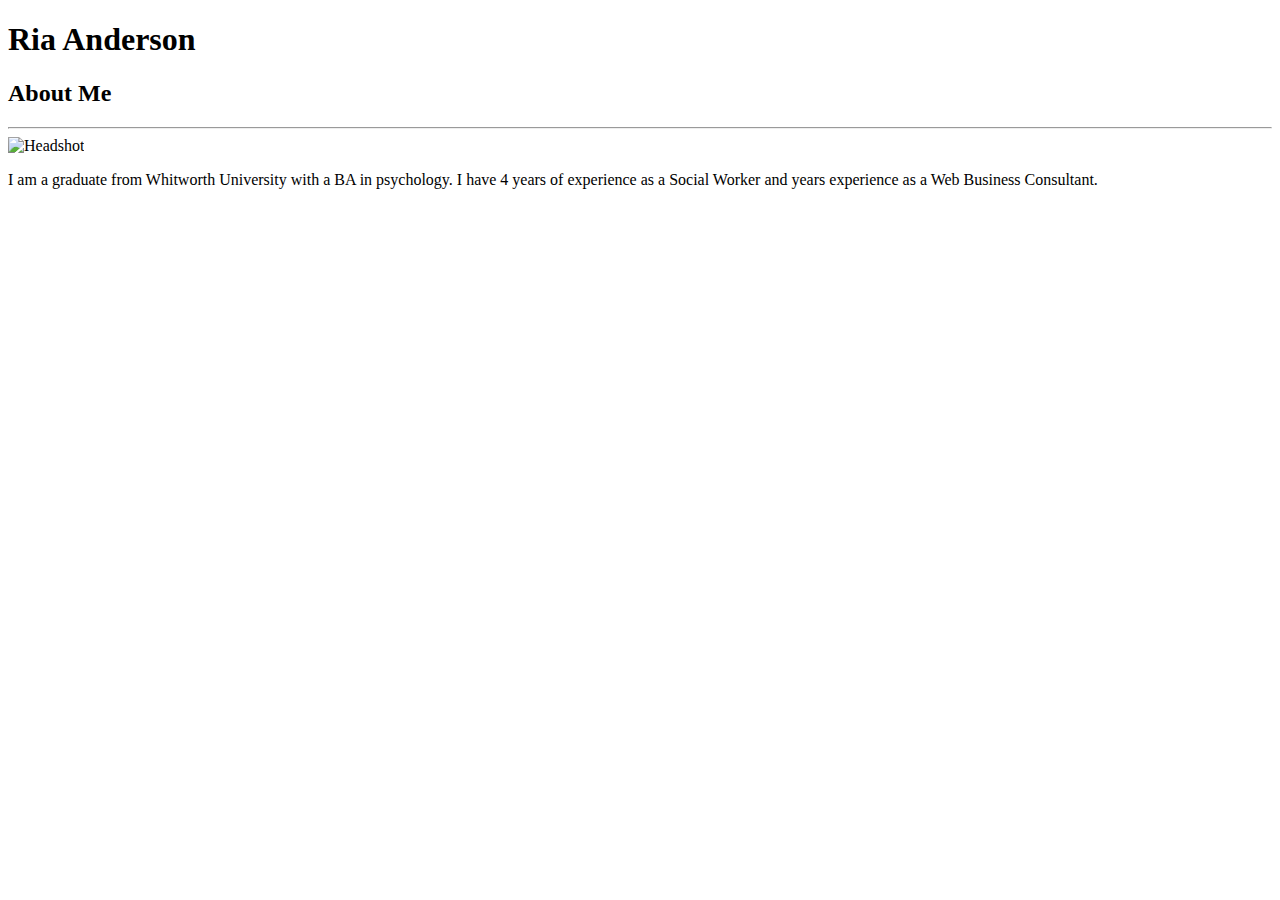
==== index.html @ 0d362772 "Added css folder and css file. Linked css to HTML." ====
<!DOCTYPE html>
<html lang="en">

  <head>
    <meta charset="UTF-8" />

    <link rel="stylesheet" type="text/css" href="css\style.css">

    <title>Ria Anderson</title>
  </head>

<body>

    <h1>Ria Anderson</h1>

    <h2>About Me</h2>

    <hr>

    <img 
    src="Images\Headshot19.PNG"
    alt="Headshot"
    height= 200
    width= 200
    />

    <p>I am a graduate from Whitworth University with a BA in psychology. I have 4 years of experience as a Social Worker and years experience as a Web Business Consultant.</p>

</body>
</html>
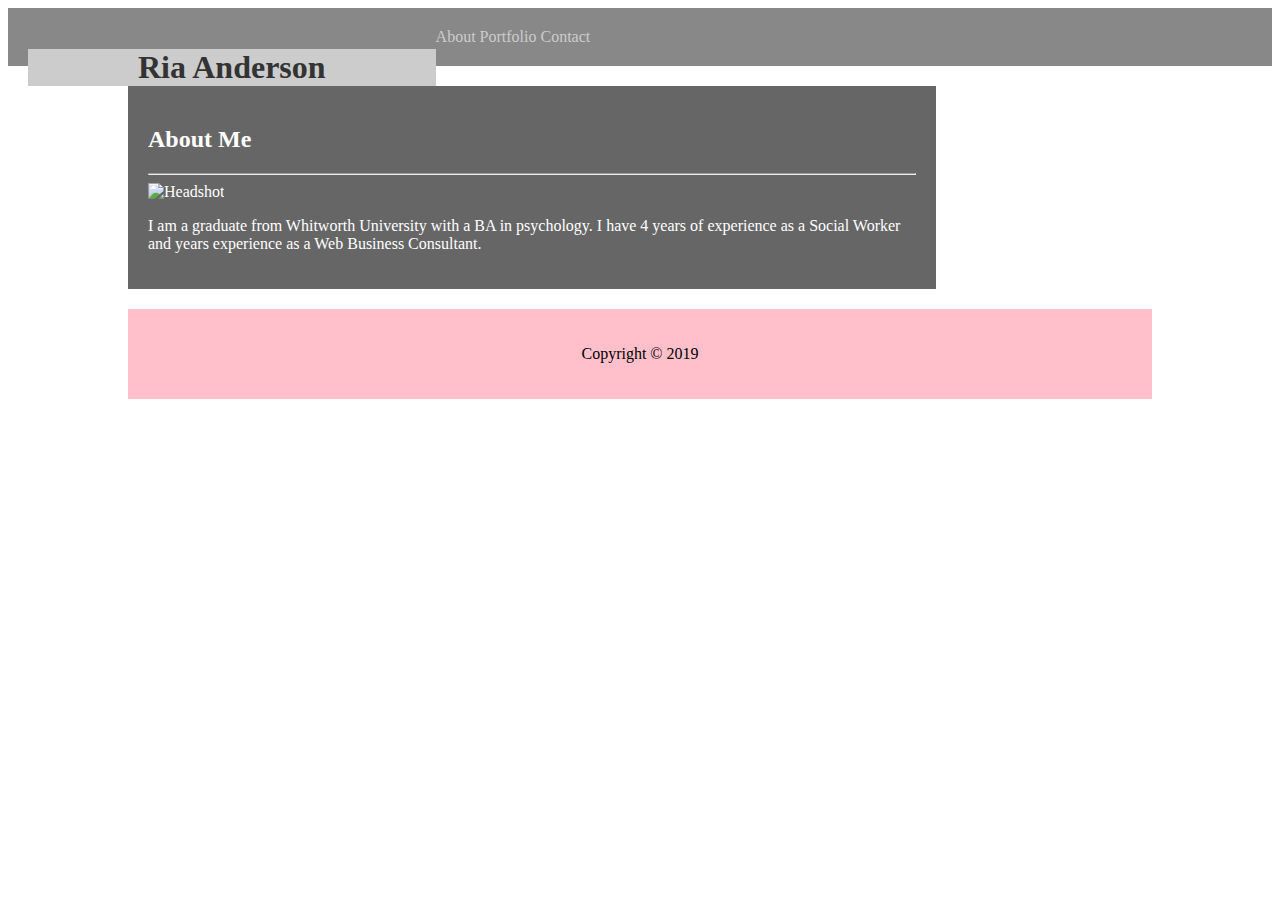
==== commit ae7501e3: "Adding CSS" ====
--- a/index.html
+++ b/index.html
@@ -4,27 +4,52 @@
   <head>
     <meta charset="UTF-8" />
 
-    <link rel="stylesheet" type="text/css" href="css\style.css">
+    <link rel="stylesheet" type="text/css" href="css/style.css">
 
     <title>Ria Anderson</title>
   </head>
 
 <body>
+    
+    <header>
 
-    <h1>Ria Anderson</h1>
+        <h1><center>Ria Anderson</center></h1>
 
-    <h2>About Me</h2>
+        <nav>
+            About
+            Portfolio
+         Contact
+        </nav>
 
-    <hr>
+    </header>
 
-    <img 
-    src="Images\Headshot19.PNG"
-    alt="Headshot"
-    height= 200
-    width= 200
-    />
+    <div class="container">
+        
+        <section id="about">
 
-    <p>I am a graduate from Whitworth University with a BA in psychology. I have 4 years of experience as a Social Worker and years experience as a Web Business Consultant.</p>
+            <h2>About Me</h2>
+
+            <hr>
+
+            <img 
+            src="Images/Headshot19.PNG"
+            alt="Headshot"
+            height= 200
+            width= 200
+            />
+
+            <p>I am a graduate from Whitworth University with a BA in psychology. I have 4 years of experience as a Social Worker and years experience as a Web Business Consultant.</p>
+
+        </section>
+
+        <footer>
+
+            <center><p>Copyright © 2019</p></center>
+
+        </footer>
+
+    </div>
 
 </body>
+
 </html>--- a/css/style.css
+++ b/css/style.css
@@ -0,0 +1,40 @@
+
+header {
+    padding: 20px;
+    margin-bottom: 20px;
+    Float: center;
+    width: auto;
+    color: #ccc;
+    background: #888;
+}
+
+
+
+h1 {
+    Float: left;
+    width: 33.3%;
+    color: #333;
+    background: #ccc;
+  }
+
+.container {
+  width: 1024px;
+  margin: 0 auto;
+}  
+
+#about {
+    padding: 20px;
+    margin-bottom: 20px;
+    float: center;
+    width: 75%;
+    color: white;
+    background: #666;
+    }
+
+footer {
+    padding: 20px;
+    clear: both;
+    color: black;
+    background: pink;
+}
+
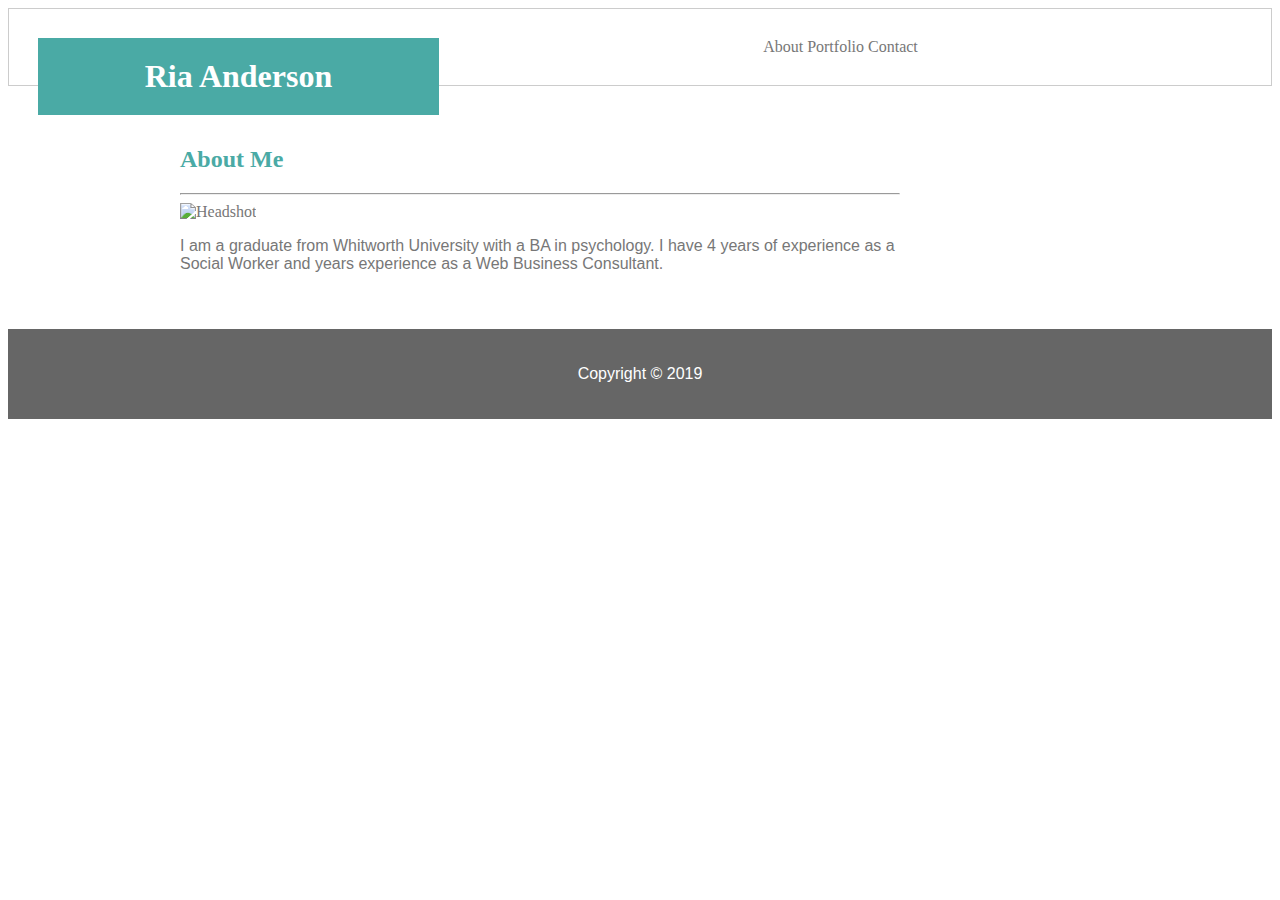
==== commit 577989ad: "added padding to header" ====
--- a/index.html
+++ b/index.html
@@ -11,21 +11,21 @@
 
 <body>
     
-    <header>
+        <header>
 
-        <h1><center>Ria Anderson</center></h1>
+            <h1 class="center">Ria Anderson</h1>
 
-        <nav>
-            About
-            Portfolio
-         Contact
-        </nav>
+            <nav>
+                About
+                Portfolio
+                Contact
+            </nav>
 
-    </header>
+        </header>
 
     <div class="container">
-        
-        <section id="about">
+
+        <article id="about">
 
             <h2>About Me</h2>
 
@@ -40,15 +40,17 @@
 
             <p>I am a graduate from Whitworth University with a BA in psychology. I have 4 years of experience as a Social Worker and years experience as a Web Business Consultant.</p>
 
-        </section>
-
-        <footer>
-
-            <center><p>Copyright © 2019</p></center>
-
-        </footer>
+        </article>
 
     </div>
+
+    <footer>
+
+        <center><p>Copyright © 2019</p></center>
+
+    </footer>
+
+    
 
 </body>
 
--- a/css/style.css
+++ b/css/style.css
@@ -1,24 +1,40 @@
-
 header {
-    padding: 20px;
+    padding: 29px;
     margin-bottom: 20px;
     Float: center;
     width: auto;
-    color: #ccc;
-    background: #888;
+    color: #777;
+    background: #fff;
+    border: 1px solid #ccc;
+    text-align: center;
 }
 
-
+.nameNav {
+    margin: 0 auto;
+}
 
 h1 {
+    padding: 20px 0;
+    margin: 0;
+    margin-bottom: 20px;
     Float: left;
     width: 33.3%;
-    color: #333;
-    background: #ccc;
+    color: #ffffff;
+    background: #4aaaa5;
+    font-family: 'Georgia', Times, Times New Roman, serif;
   }
 
+.center {
+    text-align: center;
+}
+
+h2 {
+    color: #4aaaa5;
+    font-family: 'Georgia', Times, Times New Roman, serif;
+}   
+
 .container {
-  width: 1024px;
+  width: 960px;
   margin: 0 auto;
 }  
 
@@ -27,14 +43,20 @@
     margin-bottom: 20px;
     float: center;
     width: 75%;
-    color: white;
-    background: #666;
+    color: #777;
+    background: #fff;
     }
 
 footer {
     padding: 20px;
     clear: both;
-    color: black;
-    background: pink;
+    margin-bottom: 20px;
+    Float: center;
+    width: auto;
+    color: #fff;
+    background: #666;
 }
 
+p {
+    font-family: 'Arial', 'Helvetica Neue', Helvetica, sans-serif;
+}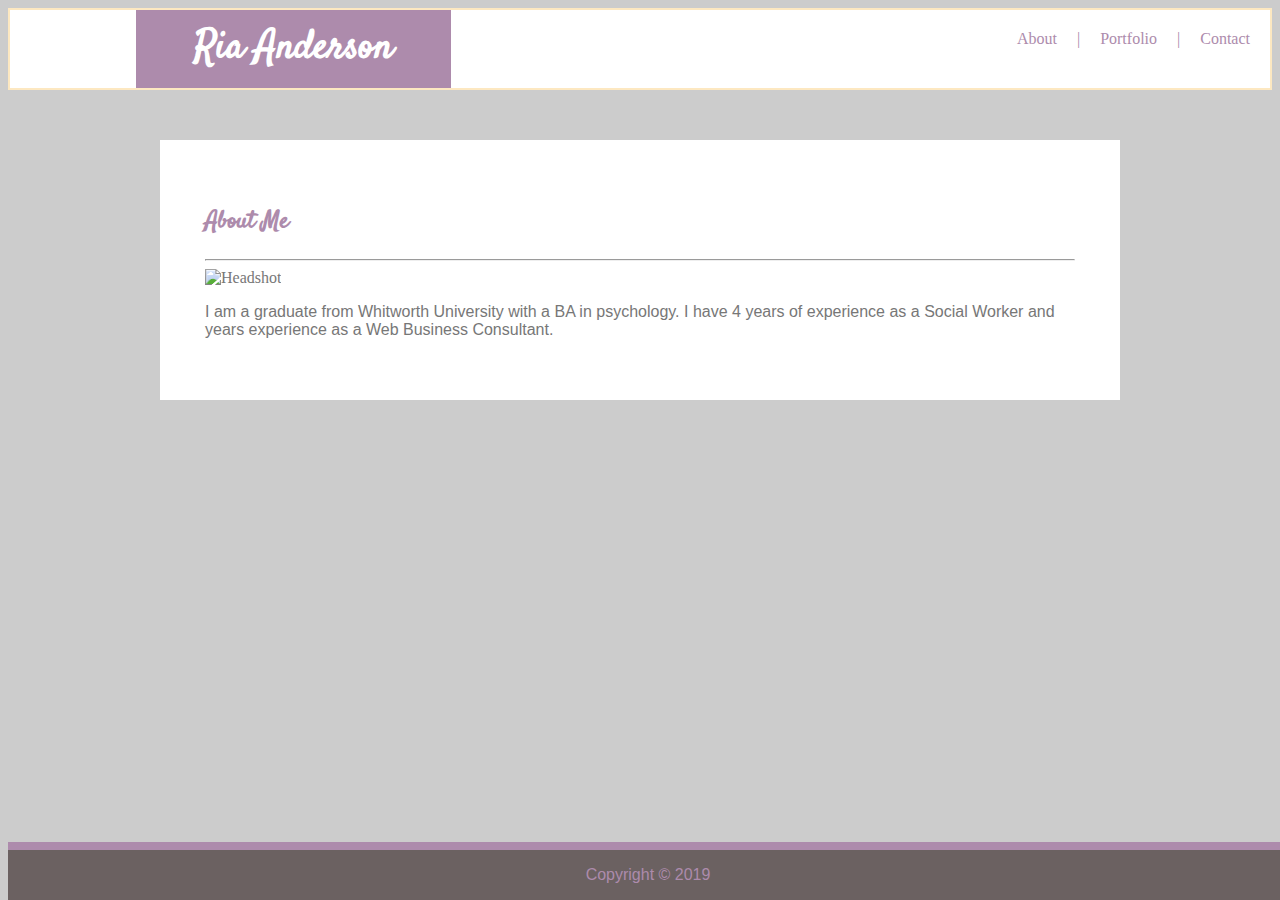
==== commit 168e860f: "added containers, images, fixed spacing, contact box" ====
--- a/index.html
+++ b/index.html
@@ -4,54 +4,51 @@
   <head>
     <meta charset="UTF-8" />
 
-    <link rel="stylesheet" type="text/css" href="css/style.css">
+    <link rel="stylesheet" type="text/css" href="css/style4.css">
 
-    <title>Ria Anderson</title>
+    <link href="https://fonts.googleapis.com/css?family=Acme|Permanent+Marker|Righteous|Satisfy|Signika&display=swap" rel="stylesheet">
+
+    <title>About Me</title>
+
+    <style>
+        body {
+            background-image: url("images/sakura.png");
+            background-color: #cccccc;
+        }
+    </style>
   </head>
 
 <body>
-    
-        <header>
+    <header>
+        <nav>
+            <h1>Ria Anderson</h1>
+            <span id="spacer"></span>
 
-            <h1 class="center">Ria Anderson</h1>
-
-            <nav>
-                About
-                Portfolio
-                Contact
-            </nav>
-
-        </header>
+            <div id="links">                    
+                <span>About</span>
+                <a>|</a>
+                <span>Portfolio</span>
+                <a>|</a>
+                <span>Contact</span>
+            </div>
+        </nav>
+    </header>
 
     <div class="container">
-
-        <article id="about">
-
+        <article id="containerBox">
             <h2>About Me</h2>
-
             <hr>
-
             <img 
             src="Images/Headshot19.PNG"
             alt="Headshot"
             height= 200
             width= 200
             />
-
             <p>I am a graduate from Whitworth University with a BA in psychology. I have 4 years of experience as a Social Worker and years experience as a Web Business Consultant.</p>
-
         </article>
-
     </div>
-
-    <footer>
-
-        <center><p>Copyright © 2019</p></center>
-
-    </footer>
-
-    
-
+        <footer>
+        <p>Copyright © 2019</p>
+        </footer>
 </body>
-
 </html>--- a/css/style4.css
+++ b/css/style4.css
@@ -0,0 +1,107 @@
+
+header {
+    display: flex;
+}
+
+nav {
+    float: right;
+    padding: 0px;
+    margin-bottom: 0px;
+    width: 100%;
+    background: #fff;
+    text-align: center;
+    border: 2px solid rgb(253, 232, 193);    
+    display: flex;              
+    flex-direction: row;
+}
+
+h1 {
+    padding: 10px 0;
+    margin: 0;
+    margin-left: 10%;
+    Float: left;
+    width: 25%;
+    color: #ffffff;
+    background: rgb(173, 139, 172);
+    font-family: 'Satisfy', cursive;
+    text-align: center;
+    font-size: 40px;
+  }
+
+body {
+    display: block; 
+}
+
+.center {
+    text-align: center;
+}
+
+h2 {
+    color:rgb(173, 139, 172);
+    font-family: 'Satisfy', cursive;
+}   
+
+.container {
+  width: 960px;
+  margin: 50px auto;
+  /*margin-top: 50px;
+  margin-left: 150px;
+  margin-bottom: 50px;*/
+  /*min-height: calc(100vh - 70px);*/
+  height: auto;
+}  
+
+#containerBox {
+    padding: 45px;
+    /*margin-bottom: 20px;*/
+   /* float: centier;
+    width: 75%;*/
+    color: #777;
+    background: #fff;
+    }
+
+footer {
+    background-color: #6b6161;
+    border-top: 8px solid rgb(173, 139, 172);
+    text-align: center;
+    height:50px;
+    position: fixed;
+    bottom: 0;
+    width: 100%;
+    color: rgb(173, 139, 172);
+}
+
+p {
+    font-family: 'Arial', 'Helvetica Neue', Helvetica, sans-serif;
+}
+
+#links {
+    margin-top: 20px;
+    margin-right: 20px;
+    color: rgb(173, 139, 172);
+}
+
+/*nav {
+    border: 2px solid rgb(253, 232, 193);    
+    display: flex;              
+    flex-direction: row;        
+    width: 100%;                
+}*/
+
+span {
+    margin: 0 1em;              
+}
+
+span:first-child {
+    margin-left: 0;             
+}
+
+span:last-child {
+    margin-right: 0;            
+}
+
+#spacer {
+    display: flex;              
+    flex-grow: 1;               
+}
+
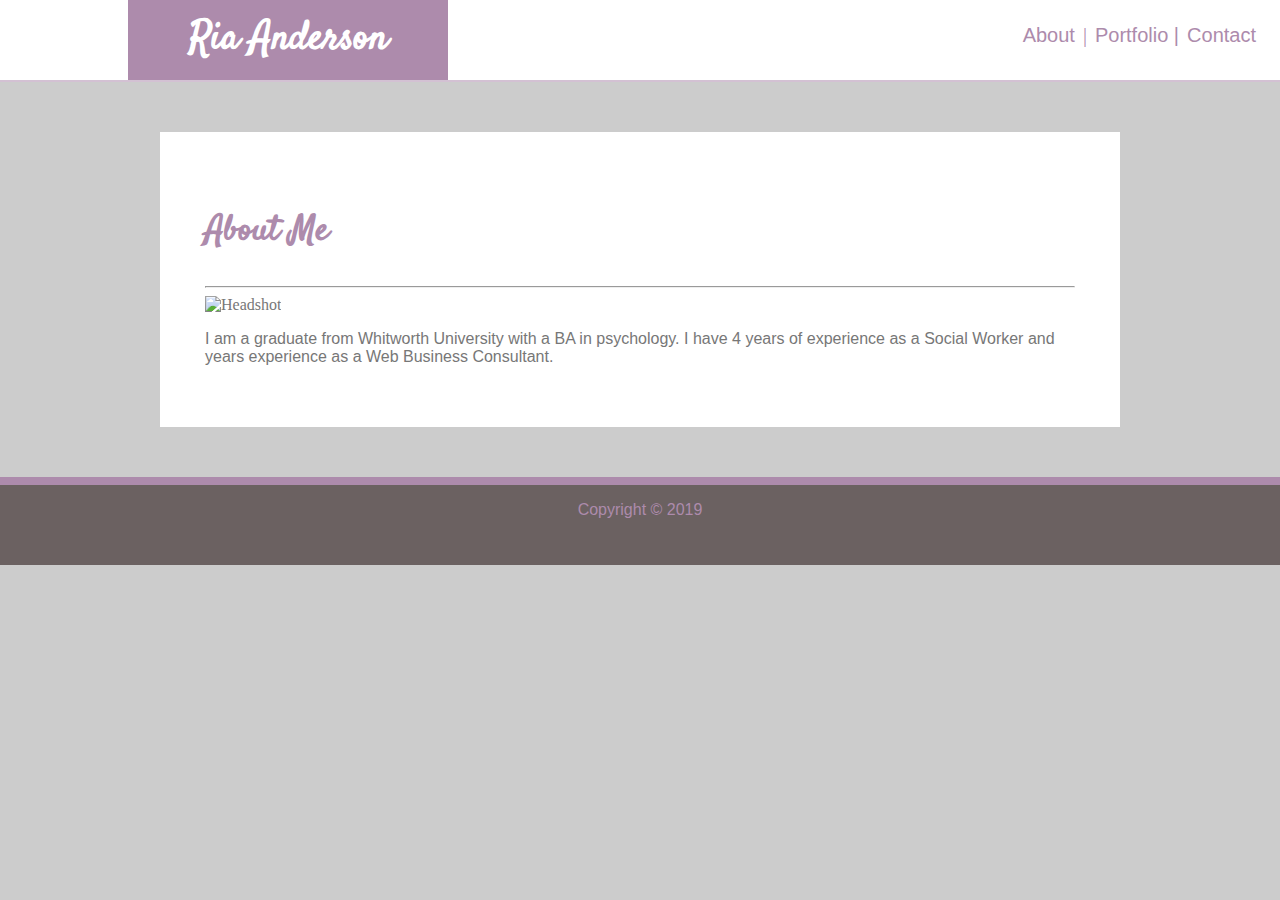
==== commit a5023a8e: "final drafts" ====
--- a/index.html
+++ b/index.html
@@ -16,8 +16,7 @@
             background-color: #cccccc;
         }
     </style>
-  </head>
-
+</head>
 <body>
     <header>
         <nav>
@@ -25,15 +24,14 @@
             <span id="spacer"></span>
 
             <div id="links">                    
-                <span>About</span>
-                <a>|</a>
-                <span>Portfolio</span>
-                <a>|</a>
-                <span>Contact</span>
+                <button class="unstyled-button" onclick="window.location.href = 'index.html'" >About</a></button>
+                <a class="color">|</a>
+                <button class="unstyled-button" onclick="window.location.href = 'portfolio.html'" >Portfolio</a></span>
+                <a class="color">|</a>
+                <button class="unstyled-button" onclick="window.location.href = 'contact.html'">Contact</a></span>
             </div>
         </nav>
     </header>
-
     <div class="container">
         <article id="containerBox">
             <h2>About Me</h2>
@@ -48,7 +46,7 @@
         </article>
     </div>
         <footer>
-        <p>Copyright © 2019</p>
+            <p>Copyright © 2019</p>
         </footer>
 </body>
 </html>--- a/css/style4.css
+++ b/css/style4.css
@@ -10,13 +10,13 @@
     width: 100%;
     background: #fff;
     text-align: center;
-    border: 2px solid rgb(253, 232, 193);    
-    display: flex;              
+    border-bottom: 2px solid rgba(173, 139, 172, 0.534);    
+    display: flex;             
     flex-direction: row;
 }
 
 h1 {
-    padding: 10px 0;
+    padding: 11px 0;
     margin: 0;
     margin-left: 10%;
     Float: left;
@@ -28,8 +28,15 @@
     font-size: 40px;
   }
 
-body {
+/*body {
     display: block; 
+}*/
+
+Body {
+    Margin:0;
+    padding: 0;
+    height: 100%
+    text-align: left;
 }
 
 .center {
@@ -37,6 +44,7 @@
 }
 
 h2 {
+    font-size: 35px;
     color:rgb(173, 139, 172);
     font-family: 'Satisfy', cursive;
 }   
@@ -64,11 +72,11 @@
     background-color: #6b6161;
     border-top: 8px solid rgb(173, 139, 172);
     text-align: center;
-    height:50px;
-    position: fixed;
+    position: relative;
     bottom: 0;
     width: 100%;
     color: rgb(173, 139, 172);
+    height: 80px;
 }
 
 p {
@@ -105,3 +113,98 @@
     flex-grow: 1;               
 }
 
+.contact-title {
+    margin-top: 100px;
+    color: rgb(173, 139, 172);
+    /*transition: all 4s ease-in-out;*/
+}
+
+
+.contact-title h1 {
+    font-size: 32px;
+    line-height: 10px;
+}
+
+.contact-form{
+    font-family: 'Arial', 'Helvetica Neue', Helvetica, sans-serif;
+}
+
+form {
+    margin-top: 50px;
+    transition: all 1s ease-in-out;
+}
+
+.form-control {
+    width: 100%;
+    background: transparent;
+    outline: black;
+    color: #777;
+    margin-bottom: 16px;
+    font-family: 'Arial', 'Helvetica Neue', Helvetica, sans-serif;
+}
+
+.submit {
+    color: #fff;
+    background: rgb(173, 139, 172);
+}
+
+.overlay {
+    position: absolute;
+    bottom: 0;
+    background:  rgb(173, 139, 172);
+    color: #f1f1f1;
+    width: 59.2%;
+    transition: .5s ease;
+    opacity:0;
+    color: white;
+    font-size: 20px;
+    padding: 15px;
+    text-align: center;
+  }
+  
+  .puppy td:hover .overlay {
+    opacity: 1;
+  }
+  
+  td {
+    position:relative;
+    padding-left: 5%;
+  }
+  
+  
+  
+  .puppy {
+    position: relative;
+  
+  }
+  
+  
+  .overlaycontainer {
+    position: relative;
+  
+  }
+  
+  .pups {
+    display: block;
+  
+  }
+
+  .unstyled-button {
+    border: none;
+    padding: 4px;
+    background: none;
+    color: rgb(173, 139, 172);
+    font-size: 20px;
+    font-family: 'Arial', 'Helvetica Neue', Helvetica, sans-serif;
+  }
+
+  .color {
+    color: rgb(173, 139, 172);
+    font-size: 20px;
+  }
+
+  .unstyled-button:hover {
+    color: rgba(173, 139, 172, 0.534);
+  }
+  
+ 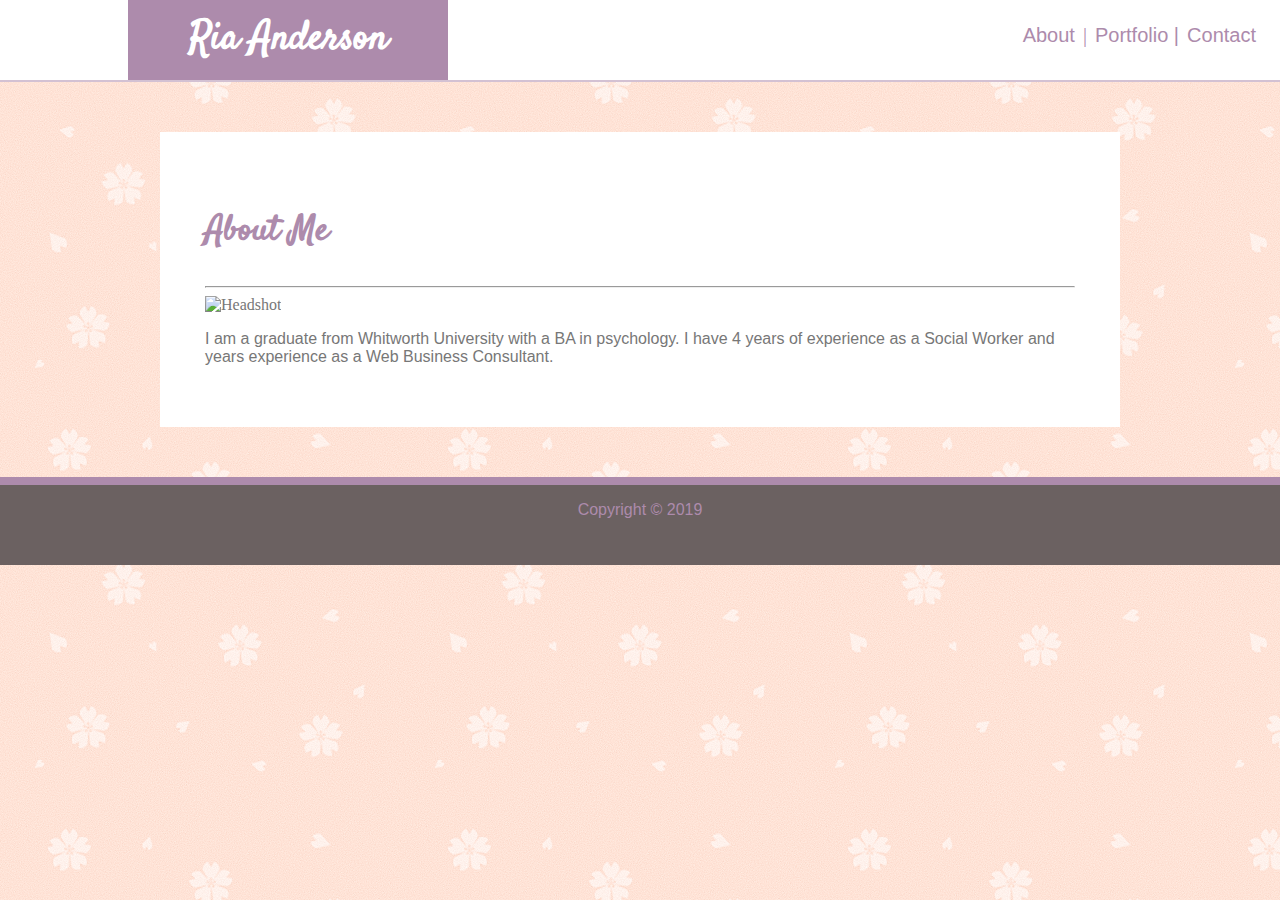
==== commit 2c4edfd9: "file paths corrected" ====
--- a/index.html
+++ b/index.html
@@ -1,52 +1,48 @@
 <!DOCTYPE html>
 <html lang="en">
 
-  <head>
-    <meta charset="UTF-8" />
+    <head>
+        <meta charset="UTF-8" />
+        <link rel="stylesheet" type="text/css" href="assets/css/style.css">
+        <link href="https://fonts.googleapis.com/css?family=Acme|Permanent+Marker|Righteous|Satisfy|Signika&display=swap" rel="stylesheet">
+        <title>About Me</title>
+        <style>
+            body {
+                background-image: url("assets/images/sakura.png");
+                background-color: #cccccc;
+            }
+        </style>
+    </head>
 
-    <link rel="stylesheet" type="text/css" href="css/style4.css">
-
-    <link href="https://fonts.googleapis.com/css?family=Acme|Permanent+Marker|Righteous|Satisfy|Signika&display=swap" rel="stylesheet">
-
-    <title>About Me</title>
-
-    <style>
-        body {
-            background-image: url("images/sakura.png");
-            background-color: #cccccc;
-        }
-    </style>
-</head>
-<body>
-    <header>
-        <nav>
-            <h1>Ria Anderson</h1>
-            <span id="spacer"></span>
-
-            <div id="links">                    
-                <button class="unstyled-button" onclick="window.location.href = 'index.html'" >About</a></button>
-                <a class="color">|</a>
-                <button class="unstyled-button" onclick="window.location.href = 'portfolio.html'" >Portfolio</a></span>
-                <a class="color">|</a>
-                <button class="unstyled-button" onclick="window.location.href = 'contact.html'">Contact</a></span>
-            </div>
-        </nav>
-    </header>
-    <div class="container">
-        <article id="containerBox">
-            <h2>About Me</h2>
-            <hr>
-            <img 
-            src="Images/Headshot19.PNG"
-            alt="Headshot"
-            height= 200
-            width= 200
-            />
-            <p>I am a graduate from Whitworth University with a BA in psychology. I have 4 years of experience as a Social Worker and years experience as a Web Business Consultant.</p>
-        </article>
-    </div>
+    <body>
+        <header>
+            <nav>
+                <h1>Ria Anderson</h1>
+                <span id="spacer"></span>
+                <div id="links">                    
+                    <button class="unstyled-button" onclick="window.location.href = 'index.html'" >About</a></button>
+                    <a class="color">|</a>
+                    <button class="unstyled-button" onclick="window.location.href = 'portfolio.html'" >Portfolio</a></span>
+                    <a class="color">|</a>
+                    <button class="unstyled-button" onclick="window.location.href = 'contact.html'">Contact</a></span>
+                </div>
+            </nav>
+        </header>
+        <div class="container">
+            <article id="containerBox">
+                <h2>About Me</h2>
+                <hr>
+                <img 
+                src="assets/images/Headshot19.PNG"
+                alt="Headshot"
+                height= 200
+                width= 200
+                />
+                <p>I am a graduate from Whitworth University with a BA in psychology. I have 4 years of experience as a Social Worker and years experience as a Web Business Consultant.</p>
+            </article>
+        </div>
         <footer>
             <p>Copyright © 2019</p>
         </footer>
-</body>
+    </body>
 </html>--- a/assets/css/style.css
+++ b/assets/css/style.css
@@ -0,0 +1,183 @@
+header {
+    display: flex;
+}
+
+nav {
+    float: right;
+    padding: 0px;
+    margin-bottom: 0px;
+    width: 100%;
+    background: #fff;
+    text-align: center;
+    border-bottom: 2px solid rgba(173, 139, 172, 0.534);    
+    display: flex;             
+    flex-direction: row;
+}
+
+h1 {
+    padding: 11px 0;
+    margin: 0;
+    margin-left: 10%;
+    Float: left;
+    width: 25%;
+    color: #ffffff;
+    background: rgb(173, 139, 172);
+    font-family: 'Satisfy', cursive;
+    text-align: center;
+    font-size: 40px;
+  }
+
+Body {
+    Margin:0;
+    padding: 0;
+    height: 100%;
+}
+
+.center {
+    text-align: center;
+}
+
+h2 {
+    font-size: 35px;
+    color:rgb(173, 139, 172);
+    font-family: 'Satisfy', cursive;
+}   
+
+.container {
+  width: 960px;
+  margin: 50px auto;
+  height: auto;
+}  
+
+#containerBox {
+    padding: 45px;
+    color: #777;
+    background: #fff;
+    }
+
+footer {
+    background-color: #6b6161;
+    border-top: 8px solid rgb(173, 139, 172);
+    text-align: center;
+    position: relative;
+    bottom: 0;
+    width: 100%;
+    color: rgb(173, 139, 172);
+    height: 80px;
+}
+
+p {
+    font-family: 'Arial', 'Helvetica Neue', Helvetica, sans-serif;
+}
+
+#links {
+    margin-top: 20px;
+    margin-right: 20px;
+    color: rgb(173, 139, 172);
+}
+
+span {
+    margin: 0 1em;              
+}
+
+span:first-child {
+    margin-left: 0;             
+}
+
+span:last-child {
+    margin-right: 0;            
+}
+
+#spacer {
+    display: flex;              
+    flex-grow: 1;               
+}
+
+.contact-title {
+    margin-top: 30px;
+    color: rgb(173, 139, 172);
+}
+
+.contact-title h1 {
+    font-size: 32px;
+    line-height: 10px;
+}
+
+.contact-form{
+    font-family: 'Arial', 'Helvetica Neue', Helvetica, sans-serif;
+}
+
+form {
+    margin-top: 50px;
+    transition: all 1s ease-in-out;
+}
+
+.form-control {
+    width: 100%;
+    background: transparent;
+    outline: black;
+    color: #777;
+    margin-bottom: 16px;
+    font-family: 'Arial', 'Helvetica Neue', Helvetica, sans-serif;
+}
+
+.submit {
+    color: #fff;
+    background: rgb(173, 139, 172);
+}
+
+.overlay {
+    position: absolute;
+    bottom: 0;
+    background:  rgb(173, 139, 172);
+    color: #f1f1f1;
+    width: 59.2%;
+    transition: .5s ease;
+    opacity:0;
+    color: white;
+    font-size: 20px;
+    padding: 15px;
+    text-align: center;
+  }
+  
+  .puppy td:hover .overlay {
+    opacity: 1;
+  }
+  
+  td {
+    position:relative;
+    padding-left: 5%;
+  }
+  
+  .puppy {
+    position: relative;
+  }
+  
+  .overlaycontainer {
+    position: relative;
+  
+  }
+  
+  .pups {
+    display: block;
+  }
+
+  .unstyled-button {
+    border: none;
+    padding: 4px;
+    background: none;
+    color: rgb(173, 139, 172);
+    font-size: 20px;
+    font-family: 'Arial', 'Helvetica Neue', Helvetica, sans-serif;
+  }
+
+  .color {
+    color: rgb(173, 139, 172);
+    font-size: 20px;
+  }
+
+  .unstyled-button:hover {
+    color: rgba(173, 139, 172, 0.534);
+  }
+  
+ 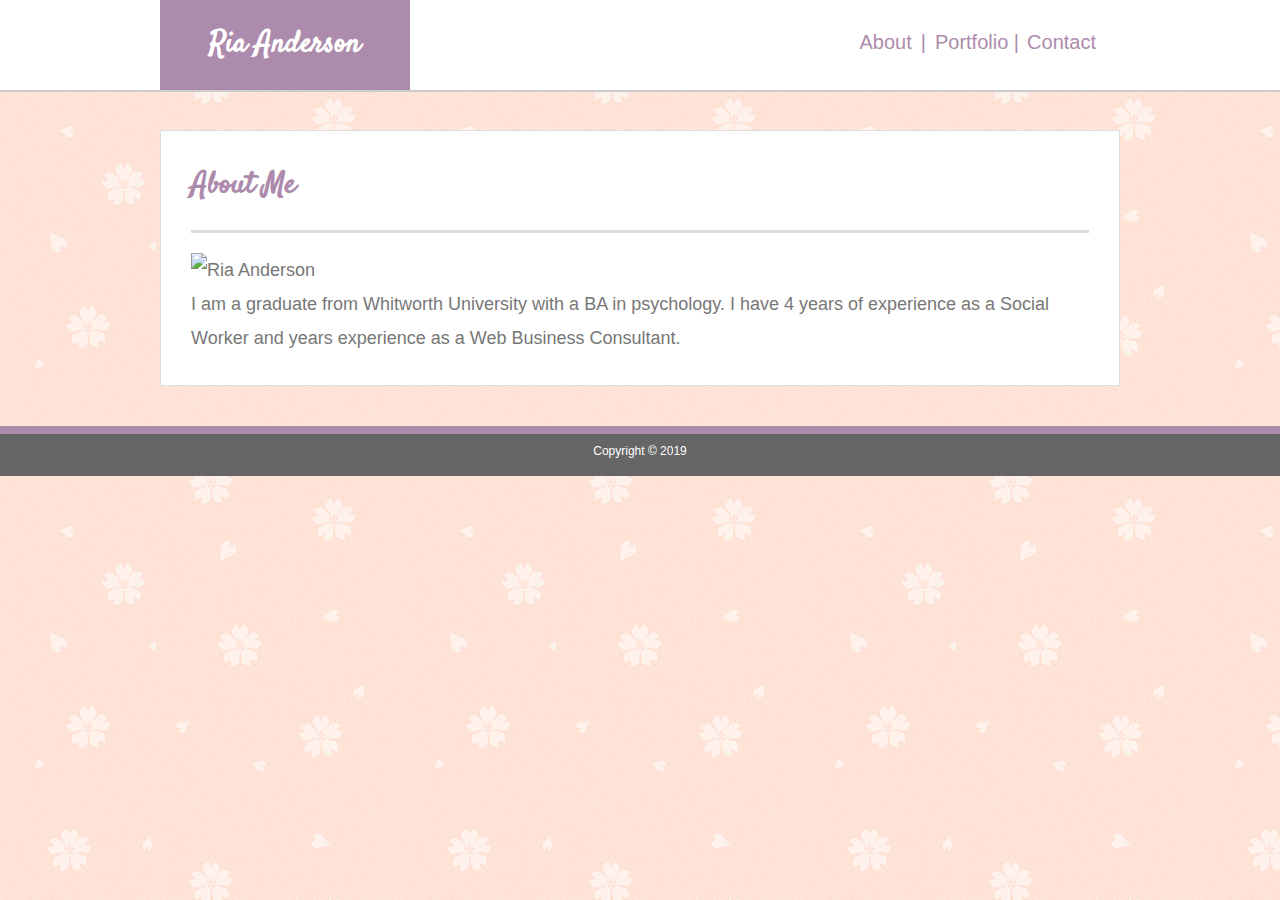
==== commit 974ab009: "added assets, contact, index, portfolio back in" ====
--- a/index.html
+++ b/index.html
@@ -1,48 +1,53 @@
-<!DOCTYPE html>
-<html lang="en">
+<!doctype html>
+<html lang="en-us">
 
-    <head>
-        <meta charset="UTF-8" />
-        <link rel="stylesheet" type="text/css" href="assets/css/style.css">
-        <link href="https://fonts.googleapis.com/css?family=Acme|Permanent+Marker|Righteous|Satisfy|Signika&display=swap" rel="stylesheet">
-        <title>About Me</title>
-        <style>
-            body {
-                background-image: url("assets/images/sakura.png");
-                background-color: #cccccc;
-            }
-        </style>
-    </head>
+<head>
+  <meta charset="UTF-8">
+  <title>About | Ria Anderson</title>
+  <link rel="stylesheet" type="text/css" href="assets/css/reset.css">
+  <link rel="stylesheet" type="text/css" href="assets/css/style.css">
+  <link href="https://fonts.googleapis.com/css?family=Acme|Permanent+Marker|Righteous|Satisfy|Signika&display=swap" rel="stylesheet">
+  <style>
+    body {
+    background: url("assets/images/sakura.png");
+    }
+  </style>
+</head>
 
-    <body>
-        <header>
-            <nav>
-                <h1>Ria Anderson</h1>
-                <span id="spacer"></span>
-                <div id="links">                    
-                    <button class="unstyled-button" onclick="window.location.href = 'index.html'" >About</a></button>
-                    <a class="color">|</a>
-                    <button class="unstyled-button" onclick="window.location.href = 'portfolio.html'" >Portfolio</a></span>
-                    <a class="color">|</a>
-                    <button class="unstyled-button" onclick="window.location.href = 'contact.html'">Contact</a></span>
-                </div>
-            </nav>
-        </header>
-        <div class="container">
-            <article id="containerBox">
-                <h2>About Me</h2>
-                <hr>
-                <img 
-                src="assets/images/Headshot19.PNG"
-                alt="Headshot"
-                height= 200
-                width= 200
-                />
-                <p>I am a graduate from Whitworth University with a BA in psychology. I have 4 years of experience as a Social Worker and years experience as a Web Business Consultant.</p>
-            </article>
-        </div>
-        <footer>
-            <p>Copyright © 2019</p>
-        </footer>
-    </body>
-</html>+<body>
+
+  <header id="masthead">
+    <div class="container">
+      <a href="index.html" id="logo">Ria Anderson</a>
+      <nav>
+          <div id="links">                    
+              <button class="unstyled-button" onclick="window.location.href = 'index.html'" >About</a></button>
+              <a class="color">|</a>
+              <button class="unstyled-button" onclick="window.location.href = 'portfolio.html'" >Portfolio</a></span>
+              <a class="color">|</a>
+              <button class="unstyled-button" onclick="window.location.href = 'contact.html'">Contact</a></span>
+          </div>
+      </nav>
+    </div>
+  </header>
+
+  <div id="main-container" class="container">
+    <section class="main-section">
+      <h1>About Me</h1>
+
+      <img src="assets/images/Headshot19.PNG" class="auth-image" width="500px" height="500px" alt="Ria Anderson">
+
+      <p>I am a graduate from Whitworth University with a BA in psychology. I have 4 years of experience as a Social Worker and years experience as a Web Business Consultant.</p>
+
+    </section>
+
+  </div>
+
+  <footer>
+    <div class="container">
+      Copyright &copy; 2019 
+    </div>
+  </footer>
+</body>
+
+</html>
--- a/assets/css/style.css
+++ b/assets/css/style.css
@@ -1,183 +1,249 @@
-header {
-    display: flex;
+
+
+body {
+  font-family: Arial, "Helvetica Neue", Helvetica, sans-serif;
+  font-size: 18px;
+  line-height: 34px;
+  color: #777777;
+  Margin:0;
+  padding: 0;
+  height: 100%;
+}
+
+* {
+  box-sizing: border-box;
+}
+
+/* general */
+
+.container {
+  width: 100%;
+  max-width: 960px;
+  margin: 0 auto;
+  clear: both;
+}
+
+h1,
+h2,
+h3,
+p {
+  margin-bottom: 20px;
+}
+
+p:last-child {
+  margin-bottom: 0;
+}
+
+h1,
+h2,
+h3 {
+  font-family: 'Satisfy', cursive;
+  font-weight: 700;
+  color: rgb(173, 139, 172);
+}
+
+h1 {
+  padding-bottom: 20px;
+  font-size: 30px;
+  line-height: 49px;
+  border-bottom: 3px solid #dddddd;
+}
+
+h2,
+h3 {
+  font-size: 22px;
+}
+
+/* header */
+
+#masthead {
+  position: fixed;
+  z-index: 99;
+  width: 100%;
+  margin: 0 0 30px;
+  overflow: auto;
+  color: #ffffff;
+  background: #ffffff;
+  border-bottom: 2px solid #cccccc;
+}
+
+#logo {
+  float: left;
+  width: 250px;
+  height: 90px;
+  font-family: 'Satisfy', cursive;
+  font-size: 30px;
+  font-weight: 700;
+  line-height: 90px;
+  color: #ffffff;
+  text-align: center;
+  text-decoration: none;
+  background: rgb(173, 139, 172);
 }
 
 nav {
-    float: right;
-    padding: 0px;
-    margin-bottom: 0px;
-    width: 100%;
-    background: #fff;
-    text-align: center;
-    border-bottom: 2px solid rgba(173, 139, 172, 0.534);    
-    display: flex;             
-    flex-direction: row;
-}
-
-h1 {
-    padding: 11px 0;
-    margin: 0;
-    margin-left: 10%;
-    Float: left;
-    width: 25%;
-    color: #ffffff;
-    background: rgb(173, 139, 172);
-    font-family: 'Satisfy', cursive;
-    text-align: center;
-    font-size: 40px;
-  }
-
-Body {
-    Margin:0;
-    padding: 0;
-    height: 100%;
-}
-
-.center {
-    text-align: center;
-}
-
-h2 {
-    font-size: 35px;
-    color:rgb(173, 139, 172);
-    font-family: 'Satisfy', cursive;
-}   
-
-.container {
-  width: 960px;
-  margin: 50px auto;
-  height: auto;
-}  
-
-#containerBox {
-    padding: 45px;
-    color: #777;
-    background: #fff;
-    }
+  float: right;
+  margin-top: 5px;
+}
+
+#links {
+  margin-top: 20px;
+  margin-right: 20px;
+  color: rgb(173, 139, 172);
+}
+
+span {
+  margin: 0 1em;              
+}
+
+span:first-child {
+  margin-left: 0;             
+}
+
+span:last-child {
+  margin-right: 0;            
+}
+
+#spacer {
+  display: flex;              
+  flex-grow: 1;               
+}
+
+.unstyled-button {
+  border: none;
+  padding: 4px;
+  background: none;
+  color: rgb(173, 139, 172);
+  font-size: 20px;
+  font-family: 'Arial', 'Helvetica Neue', Helvetica, sans-serif;
+  text-align: center;
+  display: inline-block;
+}
+
+.color {
+  color: rgb(173, 139, 172);
+  font-size: 20px;
+}
+
+.unstyled-button:hover {
+  color: rgba(173, 139, 172, 0.534);
+}
+
+/* footer */
 
 footer {
-    background-color: #6b6161;
-    border-top: 8px solid rgb(173, 139, 172);
-    text-align: center;
-    position: relative;
-    bottom: 0;
-    width: 100%;
-    color: rgb(173, 139, 172);
-    height: 80px;
-}
-
-p {
-    font-family: 'Arial', 'Helvetica Neue', Helvetica, sans-serif;
-}
-
-#links {
-    margin-top: 20px;
-    margin-right: 20px;
-    color: rgb(173, 139, 172);
-}
-
-span {
-    margin: 0 1em;              
-}
-
-span:first-child {
-    margin-left: 0;             
-}
-
-span:last-child {
-    margin-right: 0;            
-}
-
-#spacer {
-    display: flex;              
-    flex-grow: 1;               
-}
-
-.contact-title {
-    margin-top: 30px;
-    color: rgb(173, 139, 172);
-}
-
-.contact-title h1 {
-    font-size: 32px;
-    line-height: 10px;
-}
-
-.contact-form{
-    font-family: 'Arial', 'Helvetica Neue', Helvetica, sans-serif;
+  /* padding: 30px 0; */
+  clear: both;
+  font-size: 12px;
+  color: #ffffff;
+  text-align: center;
+  background: #666666;
+  border-top: 8px solid rgb(173, 139, 172);
+  height: 50px;
+}
+
+h3, h2 {
+  padding-bottom: 20px;
+  margin-bottom: 15px;
+  line-height: 22px;
+  border-bottom: 2px solid #eeeeee;
+}
+
+/* main */
+
+#main-container {
+  padding-top: 130px;
+}
+
+.main-section {
+  float: left;
+  width: 100%;
+  max-width: 960px;
+  padding: 30px;
+  margin: 0 0 40px;
+  background: #ffffff;
+  border: 1px solid #dddddd;
+}
+
+/* portfolio page */
+
+.overlay {
+  position: absolute;
+  bottom: 0;
+  background:  rgb(173, 139, 172);
+  color: #f1f1f1;
+  width: 67.3%;
+  transition: .5s ease;
+  opacity:0.5;
+  color: white;
+  font-size: 20px;
+  padding: 15px;
+  text-align: center;
+}
+
+.puppy td:hover .overlay {
+  opacity: 1;
+}
+
+td {
+  position:relative;
+  padding-left: 5%;
+}
+
+.puppy {
+  position: relative;
+}
+
+.overlaycontainer {
+  position: relative;
+
+}
+
+.pups {
+  display: block;
+}
+
+/* contact page */
+
+#contact-form ul {
+  margin-bottom: 20px;
+}
+
+#contact-form li {
+  margin-bottom: 10px;
 }
 
 form {
-    margin-top: 50px;
-    transition: all 1s ease-in-out;
-}
-
-.form-control {
-    width: 100%;
-    background: transparent;
-    outline: black;
-    color: #777;
-    margin-bottom: 16px;
-    font-family: 'Arial', 'Helvetica Neue', Helvetica, sans-serif;
-}
-
-.submit {
-    color: #fff;
-    background: rgb(173, 139, 172);
-}
-
-.overlay {
-    position: absolute;
-    bottom: 0;
-    background:  rgb(173, 139, 172);
-    color: #f1f1f1;
-    width: 59.2%;
-    transition: .5s ease;
-    opacity:0;
-    color: white;
-    font-size: 20px;
-    padding: 15px;
-    text-align: center;
-  }
-  
-  .puppy td:hover .overlay {
-    opacity: 1;
-  }
-  
-  td {
-    position:relative;
-    padding-left: 5%;
-  }
-  
-  .puppy {
-    position: relative;
-  }
-  
-  .overlaycontainer {
-    position: relative;
-  
-  }
-  
-  .pups {
-    display: block;
-  }
-
-  .unstyled-button {
-    border: none;
-    padding: 4px;
-    background: none;
-    color: rgb(173, 139, 172);
-    font-size: 20px;
-    font-family: 'Arial', 'Helvetica Neue', Helvetica, sans-serif;
-  }
-
-  .color {
-    color: rgb(173, 139, 172);
-    font-size: 20px;
-  }
-
-  .unstyled-button:hover {
-    color: rgba(173, 139, 172, 0.534);
-  }
-  
- +  margin-top: 50px;
+  transition: all 1s ease-in-out;
+}
+
+label,
+input[type=text],
+input[type=email],
+textarea {
+  display: block;
+  width: 100%;
+}
+
+input[type=text],
+input[type=email],
+textarea {
+  height: 35px;
+  padding: 0 10px;
+  font-size: 14px;
+  border: 1px solid #dddddd;
+}
+
+textarea {
+  height: 200px;
+}
+
+input[type=submit] {
+  padding: 10px 30px;
+  font-size: 18px;
+  color: #ffffff;
+  cursor: pointer;
+  background: rgb(173, 139, 172);
+  border: 0 none;
+}
